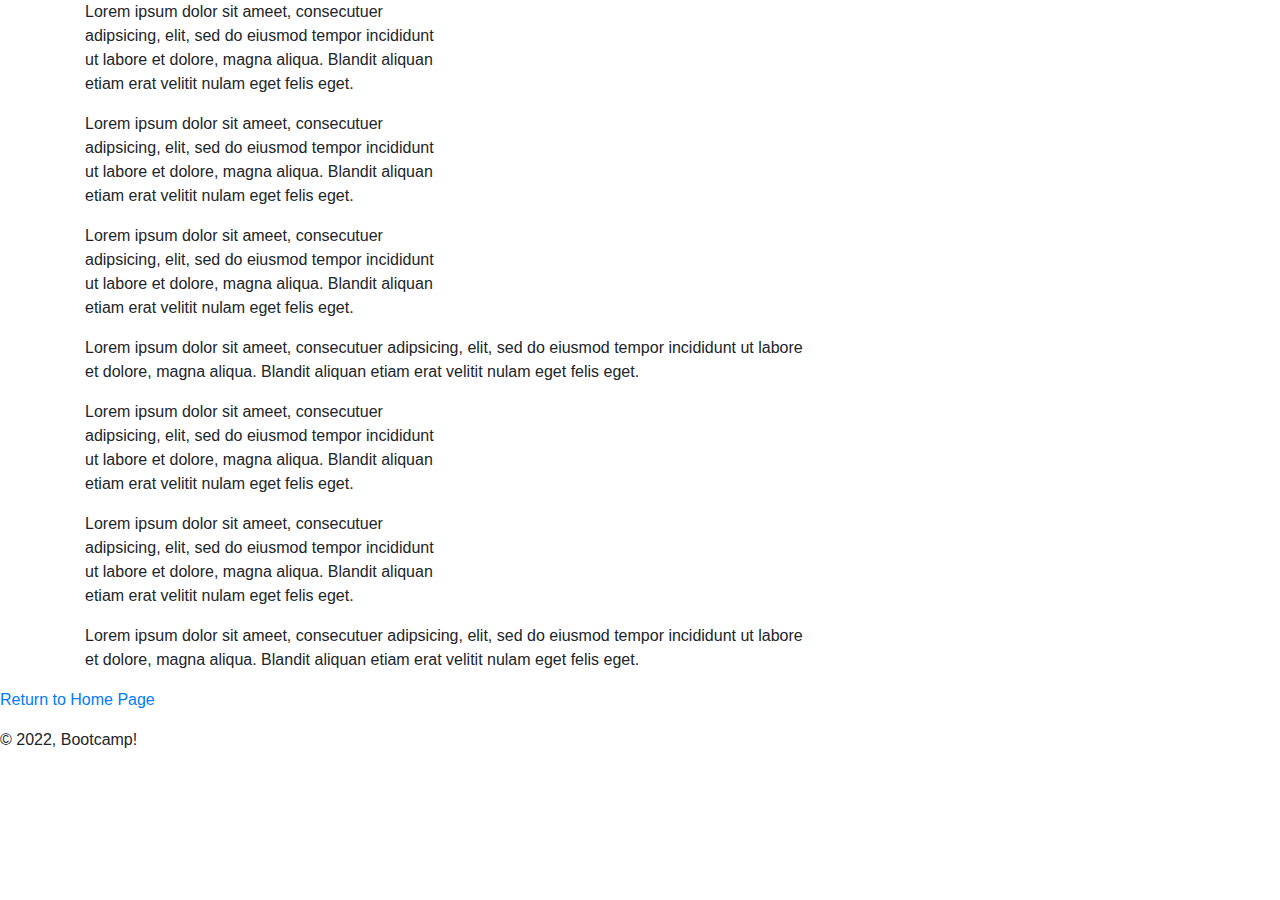
==== bootstrapDemo.html @ 2407d94a "added additional columns to div" ====
<html>
    <head>
        <title>Bootstrap Demo</title>
        <link rel="stylesheet"
        href="https://stackpath.bootstrapcdn.com/bootstrap/4.3.1/css/bootstrap.min.css"
        integrity="sha384-ggOyR0iXCbMQv3Xipma34MD+dH/1fQ784/j6cY/iJTQUOhcWr7x9JvoRxT2MZw1T"
        crossorigin="anonymous">
    </head>
    <body>
        <!-- bootstrap class container -->
        <div class = "container">
            <!-- specify rows and columns -->
            <!-- important to use white space when building bootstrap, otherwise difficult to read -->
            <!-- bootstrap row -->
            <div class = "row">
                <!-- within each row have columns (max 12) -->
                <!-- divs will specify how you use 12 -->
                <!-- 1st block takes upto 4 columns in row -->
                <div class="col-md-4">
                </div>
                <div class = "col-md-4">
                </div>
                <div class="col-md-4">
                </div>
                <div class = "col-md-4">
                </div>
            </div>
        </div>

        <div class = "container">
            <div class = "row">
                <div class = "col-md-4">
                    <p>Lorem ipsum dolor sit ameet, consecutuer adipsicing, elit, sed do eiusmod tempor 
                        incididunt ut labore et dolore, magna aliqua. Blandit aliquan etiam erat velitit
                        nulam eget felis eget.

                    </p>
                </div>
            </div>

            <div class = "row">
                <div class = "col-md-4">
                    <p>Lorem ipsum dolor sit ameet, consecutuer adipsicing, elit, sed do eiusmod tempor 
                        incididunt ut labore et dolore, magna aliqua. Blandit aliquan etiam erat velitit
                        nulam eget felis eget.

                    </p>
                </div>
            </div>

            <div class = "row">
                <div class = "col-md-4">
                    <p>Lorem ipsum dolor sit ameet, consecutuer adipsicing, elit, sed do eiusmod tempor 
                        incididunt ut labore et dolore, magna aliqua. Blandit aliquan etiam erat velitit
                        nulam eget felis eget.

                    </p>
                </div>
            </div>

            <div class = "row">
                <div class = "col-md-8">
                    <p>Lorem ipsum dolor sit ameet, consecutuer adipsicing, elit, sed do eiusmod tempor 
                        incididunt ut labore et dolore, magna aliqua. Blandit aliquan etiam erat velitit
                        nulam eget felis eget.

                    </p>
                </div>
            </div>

            <div class = "row">
                <div class = "col-md-4">
                    <p>Lorem ipsum dolor sit ameet, consecutuer adipsicing, elit, sed do eiusmod tempor 
                        incididunt ut labore et dolore, magna aliqua. Blandit aliquan etiam erat velitit
                        nulam eget felis eget.

                    </p>
                </div>
            </div>

            <div class = "row">
                <div class = "col-md-4">
                    <p>Lorem ipsum dolor sit ameet, consecutuer adipsicing, elit, sed do eiusmod tempor 
                        incididunt ut labore et dolore, magna aliqua. Blandit aliquan etiam erat velitit
                        nulam eget felis eget.

                    </p>
                </div>
            </div>

            <div class = "row">
                <div class = "col-md-8">
                    <p>Lorem ipsum dolor sit ameet, consecutuer adipsicing, elit, sed do eiusmod tempor 
                        incididunt ut labore et dolore, magna aliqua. Blandit aliquan etiam erat velitit
                        nulam eget felis eget.

                    </p>
                </div>
            </div>

        </div>

        </div>
        <footer>
            <p><a href="index.html">Return to Home Page</a></p>
            <p>&copy; 2022, Bootcamp!</p>
        </footer>
        <script src="https://code.jquery.com/jquery-3.3.1.slim.min.js" integrity="sha384-q8i/X+965DzO0rT7abK41JStQIAqVgRVzpbzo5smXKp4YfRvH+8abtTE1Pi6jizo" crossorigin="anonymous"></script>
        <script src="https://cdnjs.cloudflare.com/ajax/libs/popper.js/1.14.7/umd/popper.min.js" integrity="sha384-UO2eT0CpHqdSJQ6hJty5KVphtPhzWj9WO1clHTMGa3JDZwrnQq4sF86dIHNDz0W1" crossorigin="anonymous"></script>
        <script src="https://stackpath.bootstrapcdn.com/bootstrap/4.3.1/js/bootstrap.min.js" integrity="sha384-JjSmVgyd0p3pXB1rRibZUAYoIIy6OrQ6VrjIEaFf/nJGzIxFDsf4x0xIM+B07jRM" crossorigin="anonymous"></script>
    </body>
</html>
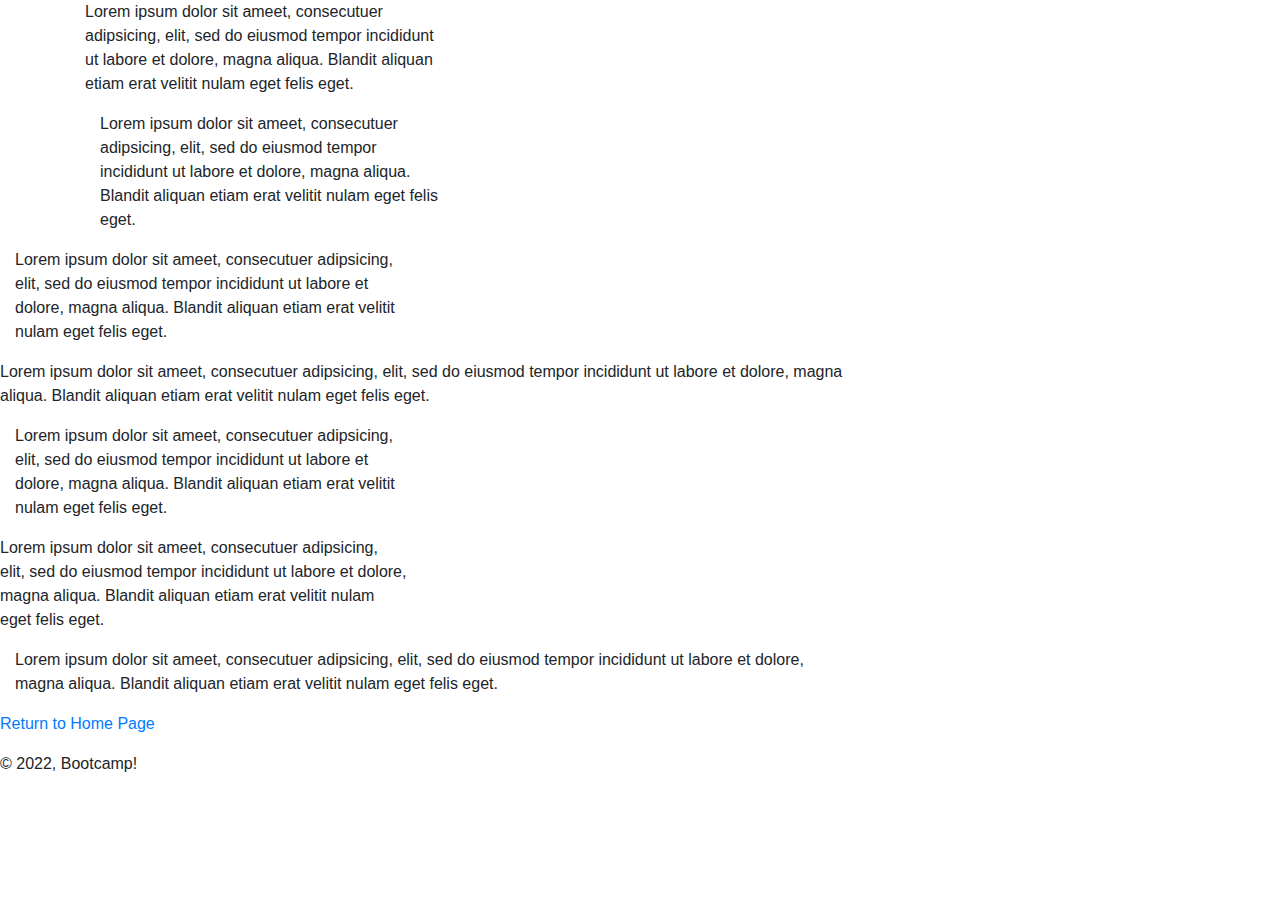
==== commit c2f0f4fe: "corrected column distribution" ====
--- a/bootstrapDemo.html
+++ b/bootstrapDemo.html
@@ -38,7 +38,34 @@
                 </div>
             </div>
 
+                <div class = "col-md-4">
+                    <p>Lorem ipsum dolor sit ameet, consecutuer adipsicing, elit, sed do eiusmod tempor 
+                        incididunt ut labore et dolore, magna aliqua. Blandit aliquan etiam erat velitit
+                        nulam eget felis eget.
+
+                    </p>
+                </div>
+            </div>
+
+                <div class = "col-md-4">
+                    <p>Lorem ipsum dolor sit ameet, consecutuer adipsicing, elit, sed do eiusmod tempor 
+                        incididunt ut labore et dolore, magna aliqua. Blandit aliquan etiam erat velitit
+                        nulam eget felis eget.
+
+                    </p>
+                </div>
+            </div>
+
             <div class = "row">
+                <div class = "col-md-8">
+                    <p>Lorem ipsum dolor sit ameet, consecutuer adipsicing, elit, sed do eiusmod tempor 
+                        incididunt ut labore et dolore, magna aliqua. Blandit aliquan etiam erat velitit
+                        nulam eget felis eget.
+
+                    </p>
+                </div>
+            </div>
+
                 <div class = "col-md-4">
                     <p>Lorem ipsum dolor sit ameet, consecutuer adipsicing, elit, sed do eiusmod tempor 
                         incididunt ut labore et dolore, magna aliqua. Blandit aliquan etiam erat velitit
@@ -58,37 +85,6 @@
                 </div>
             </div>
 
-            <div class = "row">
-                <div class = "col-md-8">
-                    <p>Lorem ipsum dolor sit ameet, consecutuer adipsicing, elit, sed do eiusmod tempor 
-                        incididunt ut labore et dolore, magna aliqua. Blandit aliquan etiam erat velitit
-                        nulam eget felis eget.
-
-                    </p>
-                </div>
-            </div>
-
-            <div class = "row">
-                <div class = "col-md-4">
-                    <p>Lorem ipsum dolor sit ameet, consecutuer adipsicing, elit, sed do eiusmod tempor 
-                        incididunt ut labore et dolore, magna aliqua. Blandit aliquan etiam erat velitit
-                        nulam eget felis eget.
-
-                    </p>
-                </div>
-            </div>
-
-            <div class = "row">
-                <div class = "col-md-4">
-                    <p>Lorem ipsum dolor sit ameet, consecutuer adipsicing, elit, sed do eiusmod tempor 
-                        incididunt ut labore et dolore, magna aliqua. Blandit aliquan etiam erat velitit
-                        nulam eget felis eget.
-
-                    </p>
-                </div>
-            </div>
-
-            <div class = "row">
                 <div class = "col-md-8">
                     <p>Lorem ipsum dolor sit ameet, consecutuer adipsicing, elit, sed do eiusmod tempor 
                         incididunt ut labore et dolore, magna aliqua. Blandit aliquan etiam erat velitit
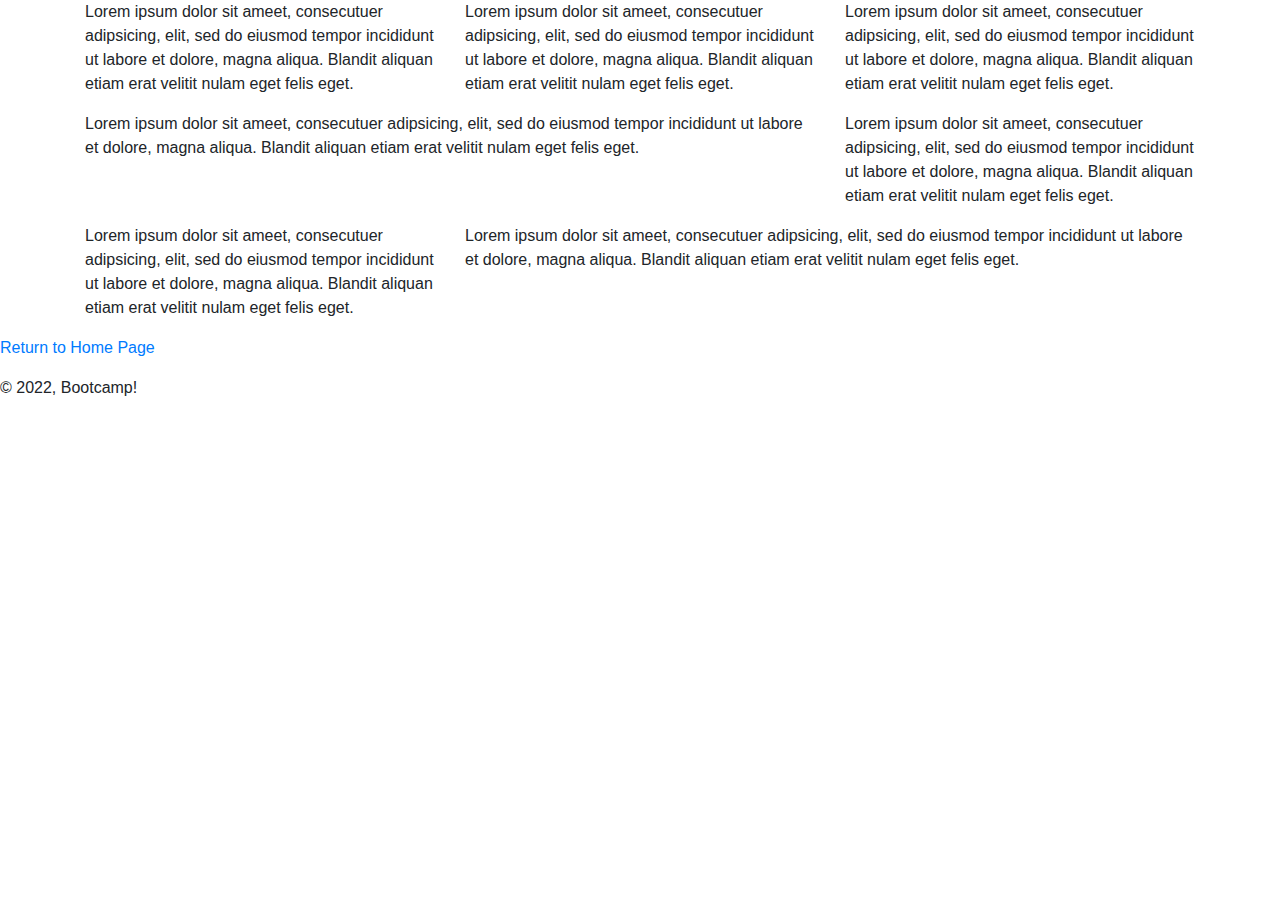
==== commit 0cbd2095: "corrected column distribution again" ====
--- a/bootstrapDemo.html
+++ b/bootstrapDemo.html
@@ -18,11 +18,9 @@
                 <!-- 1st block takes upto 4 columns in row -->
                 <div class="col-md-4">
                 </div>
-                <div class = "col-md-4">
+                <div class="col-md-4">
                 </div>
                 <div class="col-md-4">
-                </div>
-                <div class = "col-md-4">
                 </div>
             </div>
         </div>
@@ -36,7 +34,7 @@
 
                     </p>
                 </div>
-            </div>
+            
 
                 <div class = "col-md-4">
                     <p>Lorem ipsum dolor sit ameet, consecutuer adipsicing, elit, sed do eiusmod tempor 
@@ -45,7 +43,7 @@
 
                     </p>
                 </div>
-            </div>
+            
 
                 <div class = "col-md-4">
                     <p>Lorem ipsum dolor sit ameet, consecutuer adipsicing, elit, sed do eiusmod tempor 
@@ -64,7 +62,7 @@
 
                     </p>
                 </div>
-            </div>
+            
 
                 <div class = "col-md-4">
                     <p>Lorem ipsum dolor sit ameet, consecutuer adipsicing, elit, sed do eiusmod tempor 
@@ -83,7 +81,7 @@
 
                     </p>
                 </div>
-            </div>
+            
 
                 <div class = "col-md-8">
                     <p>Lorem ipsum dolor sit ameet, consecutuer adipsicing, elit, sed do eiusmod tempor 
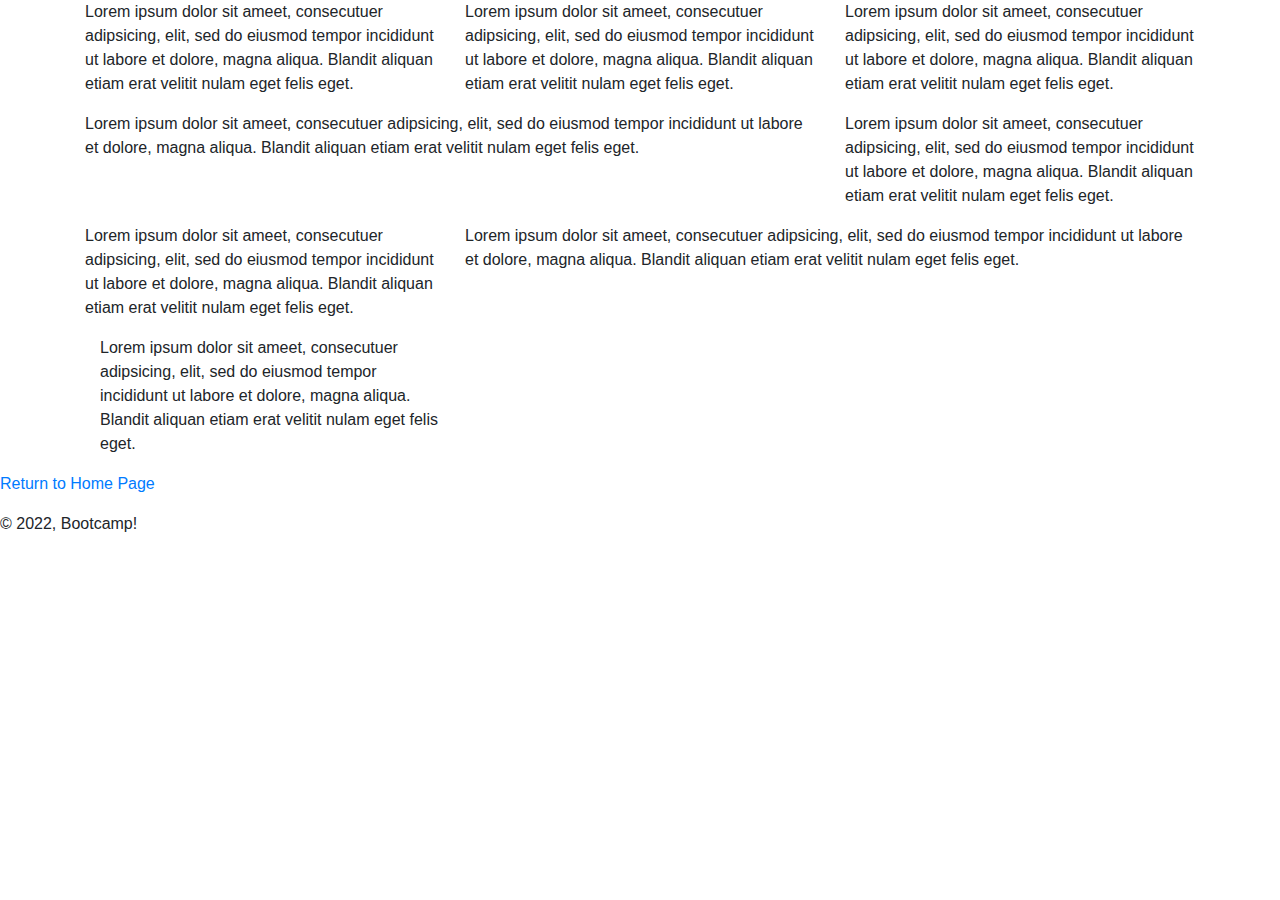
==== commit 7d344f95: "updated references for link and scripts" ====
--- a/bootstrapDemo.html
+++ b/bootstrapDemo.html
@@ -91,7 +91,14 @@
                     </p>
                 </div>
             </div>
-
+            <div class = "row-justify-content-end">
+                <div class = "col-md-4">
+                    <p>Lorem ipsum dolor sit ameet, consecutuer adipsicing, elit, sed do eiusmod tempor 
+                            incididunt ut labore et dolore, magna aliqua. Blandit aliquan etiam erat velitit
+                            nulam eget felis eget.
+    
+                    </p>
+                </div>
         </div>
 
         </div>
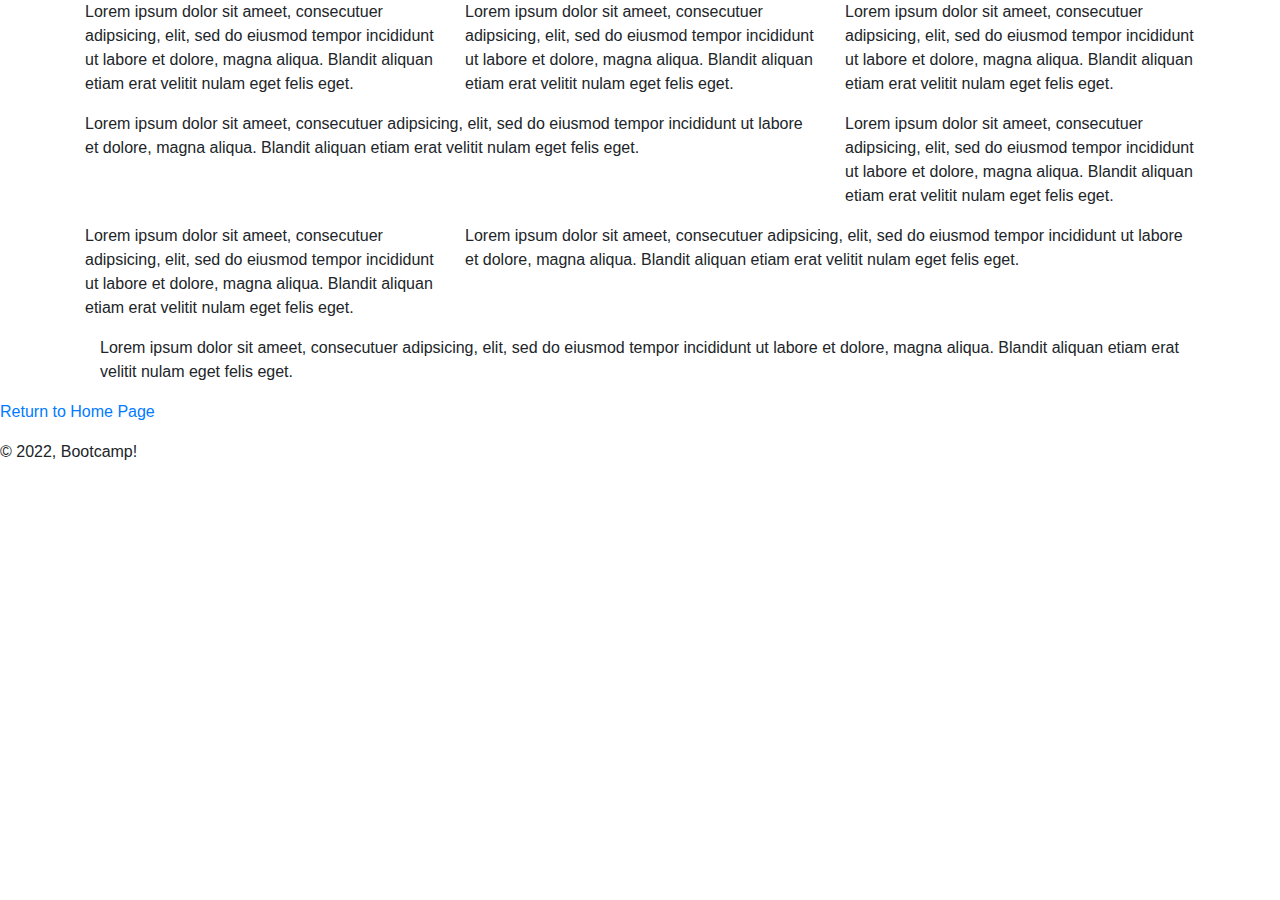
==== commit 2b60991a: "right justified content on last row as test" ====
--- a/bootstrapDemo.html
+++ b/bootstrapDemo.html
@@ -92,7 +92,7 @@
                 </div>
             </div>
             <div class = "row-justify-content-end">
-                <div class = "col-md-4">
+                <div class = "col-md-12">
                     <p>Lorem ipsum dolor sit ameet, consecutuer adipsicing, elit, sed do eiusmod tempor 
                             incididunt ut labore et dolore, magna aliqua. Blandit aliquan etiam erat velitit
                             nulam eget felis eget.
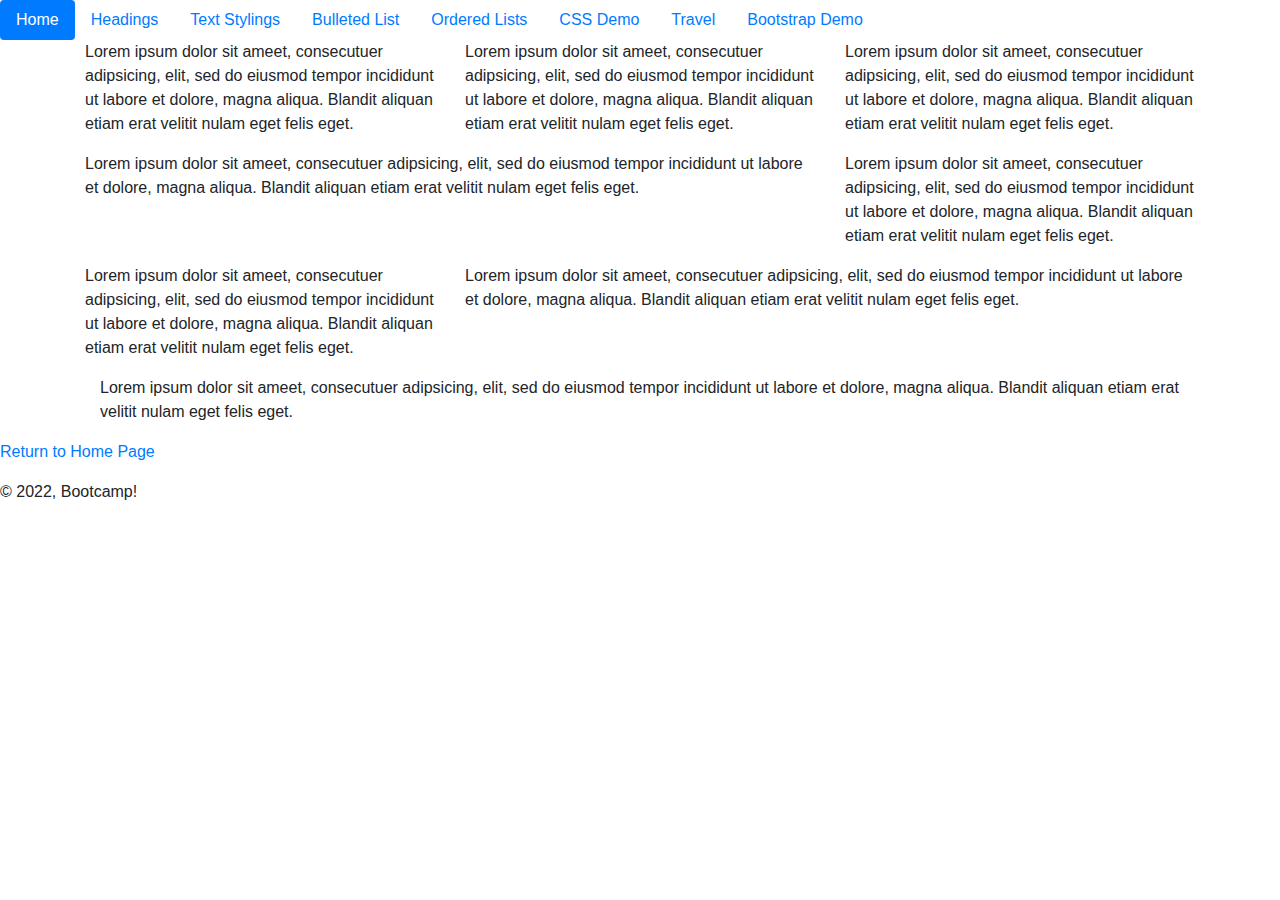
==== commit 08d46c7d: "updated navigation with pills" ====
--- a/bootstrapDemo.html
+++ b/bootstrapDemo.html
@@ -7,6 +7,32 @@
         crossorigin="anonymous">
     </head>
     <body>
+        <ul class="nav nav-pills">
+            <li class="nav-item">
+              <a class="nav-link active" href="index.html">Home</a>
+            </li>
+            <li class="nav-item">
+              <a class="nav-link" href="headings.html">Headings</a>
+            </li>
+            <li class="nav-item">
+              <a class="nav-link" href="textstyle.html">Text Stylings</a>
+            </li>
+            <li class="nav-item">
+              <a class="nav-link" href="list.html">Bulleted List</a>
+            </li>
+            <li class="nav-item">
+              <a class="nav-link" href="numberedList.html">Ordered Lists</a>
+            </li>
+            <li class="nav-item">
+              <a class="nav-link" href="CSS Demo.html">CSS Demo</a>
+            </li>
+            <li class="nav-item">
+              <a class="nav-link" href="travel.html">Travel</a>
+            </li>
+            <li class="nav-item">
+              <a class="nav-link" href="bootstrapDemo.html">Bootstrap Demo</a>
+            </li>
+        </ul>
         <!-- bootstrap class container -->
         <div class = "container">
             <!-- specify rows and columns -->
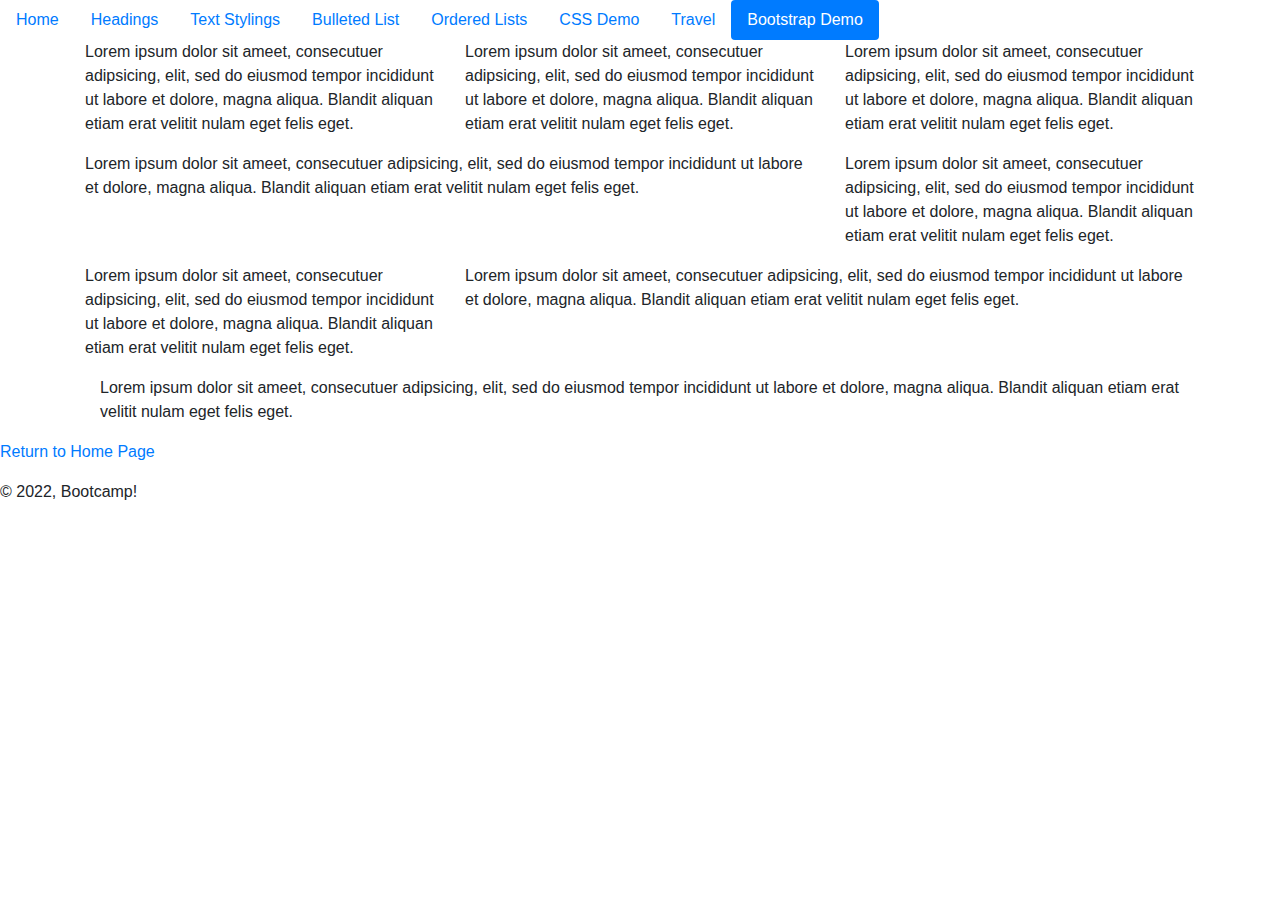
==== commit d796435a: "updated navigation links and active links" ====
--- a/bootstrapDemo.html
+++ b/bootstrapDemo.html
@@ -1,6 +1,7 @@
 <html>
     <head>
         <title>Bootstrap Demo</title>
+        <link rel="stylesheet" type="text/css" href="CSS/mediaQuery.css">
         <link rel="stylesheet"
         href="https://stackpath.bootstrapcdn.com/bootstrap/4.3.1/css/bootstrap.min.css"
         integrity="sha384-ggOyR0iXCbMQv3Xipma34MD+dH/1fQ784/j6cY/iJTQUOhcWr7x9JvoRxT2MZw1T"
@@ -9,7 +10,7 @@
     <body>
         <ul class="nav nav-pills">
             <li class="nav-item">
-              <a class="nav-link active" href="index.html">Home</a>
+              <a class="nav-link" href="index.html">Home</a>
             </li>
             <li class="nav-item">
               <a class="nav-link" href="headings.html">Headings</a>
@@ -30,7 +31,7 @@
               <a class="nav-link" href="travel.html">Travel</a>
             </li>
             <li class="nav-item">
-              <a class="nav-link" href="bootstrapDemo.html">Bootstrap Demo</a>
+              <a class="nav-link active" href="bootstrapDemo.html">Bootstrap Demo</a>
             </li>
         </ul>
         <!-- bootstrap class container -->
--- a/CSS/mediaQuery.css
+++ b/CSS/mediaQuery.css
@@ -0,0 +1,21 @@
+
+@media(min-width: 1299px)
+{
+    #navigationList{
+        visibility: visible;   
+    }
+    #smallScreenNav{
+    visibility: hidden;
+    }
+}   
+
+@media(max-width: 1300px)
+{
+    #navigationList{
+        visibility: hidden;
+    }  
+    
+    #smallScreenNav{
+        visibility: visible;
+    }
+}